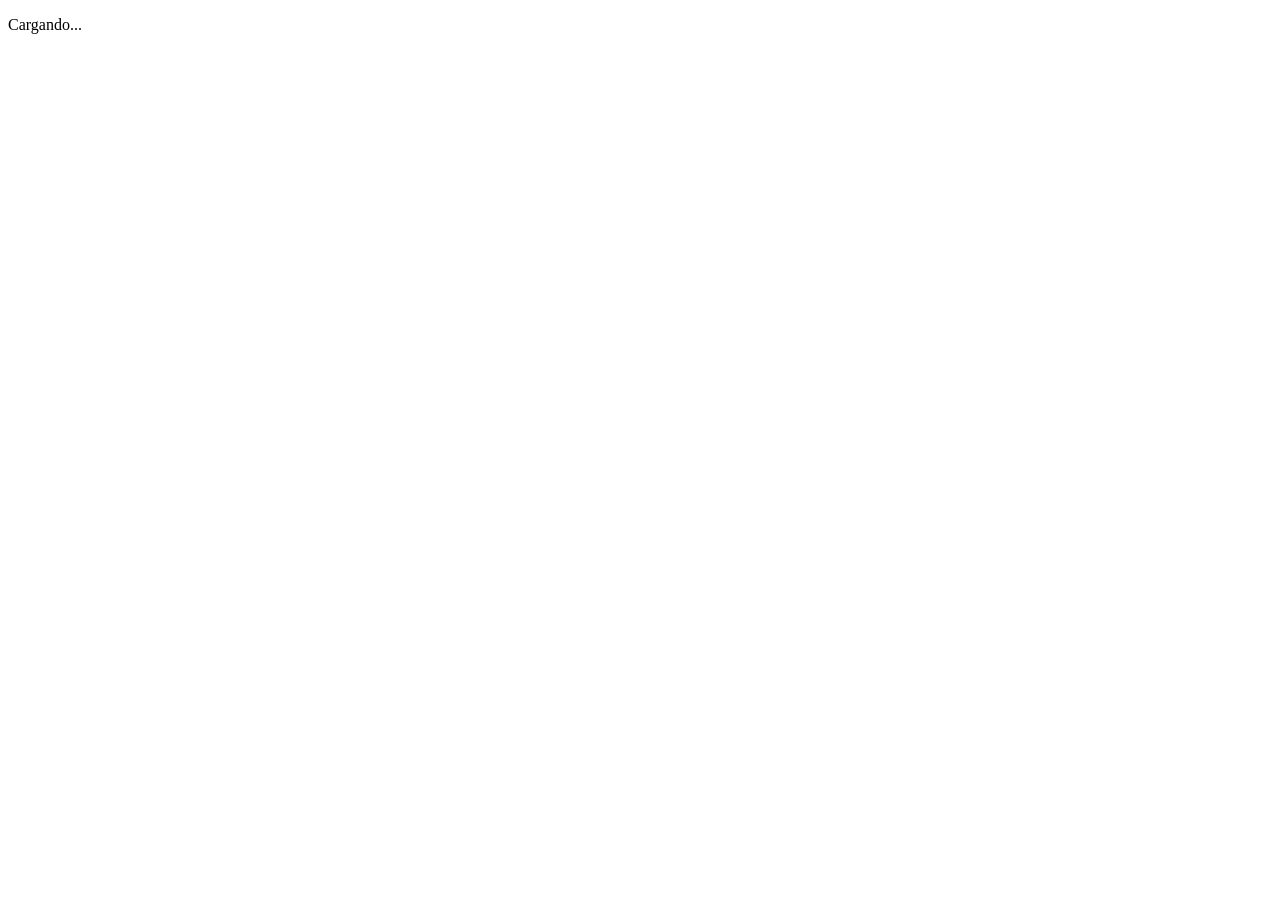
==== dashboard/src/main/resources/templates/loaderPage.html @ 19188061 "loader hecho, pero no implementado en la vista" ====
<!DOCTYPE html>
<html lang="en">
    <head>
        <meta charset="UTF-8" />
        <meta http-equiv="X-UA-Compatible" content="IE=edge" />
        <meta name="viewport" content="width=device-width, initial-scale=1.0" />
        <title>Document/Title</title>
        <link rel="stylesheet" th:href="@{/css/loader.css}" />
    </head>
    <body>
        <div class="loader-container">
            <div class="loader"></div>
            <p class="message">Cargando...</p>
        </div>
    </body>
</html>
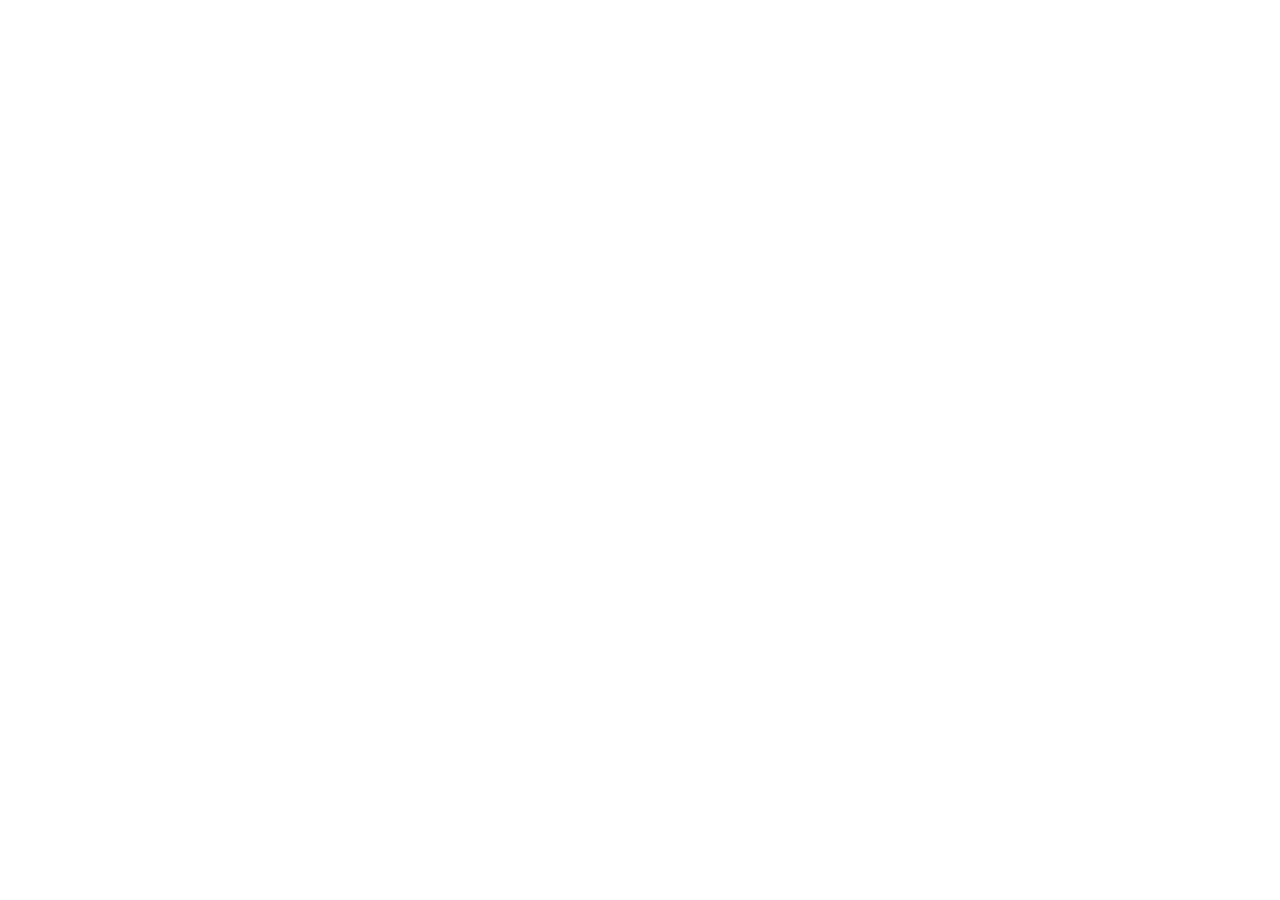
==== commit 6d0d41dd: "push de loader en add micronetwork" ====
--- a/dashboard/src/main/resources/templates/loaderPage.html
+++ b/dashboard/src/main/resources/templates/loaderPage.html
@@ -8,9 +8,8 @@
         <link rel="stylesheet" th:href="@{/css/loader.css}" />
     </head>
     <body>
-        <div class="loader-container">
-            <div class="loader"></div>
-            <p class="message">Cargando...</p>
+        <div class="centrado">
+            <div class="lds-ring"><div></div><div></div><div></div><div></div></div>
         </div>
     </body>
 </html>
